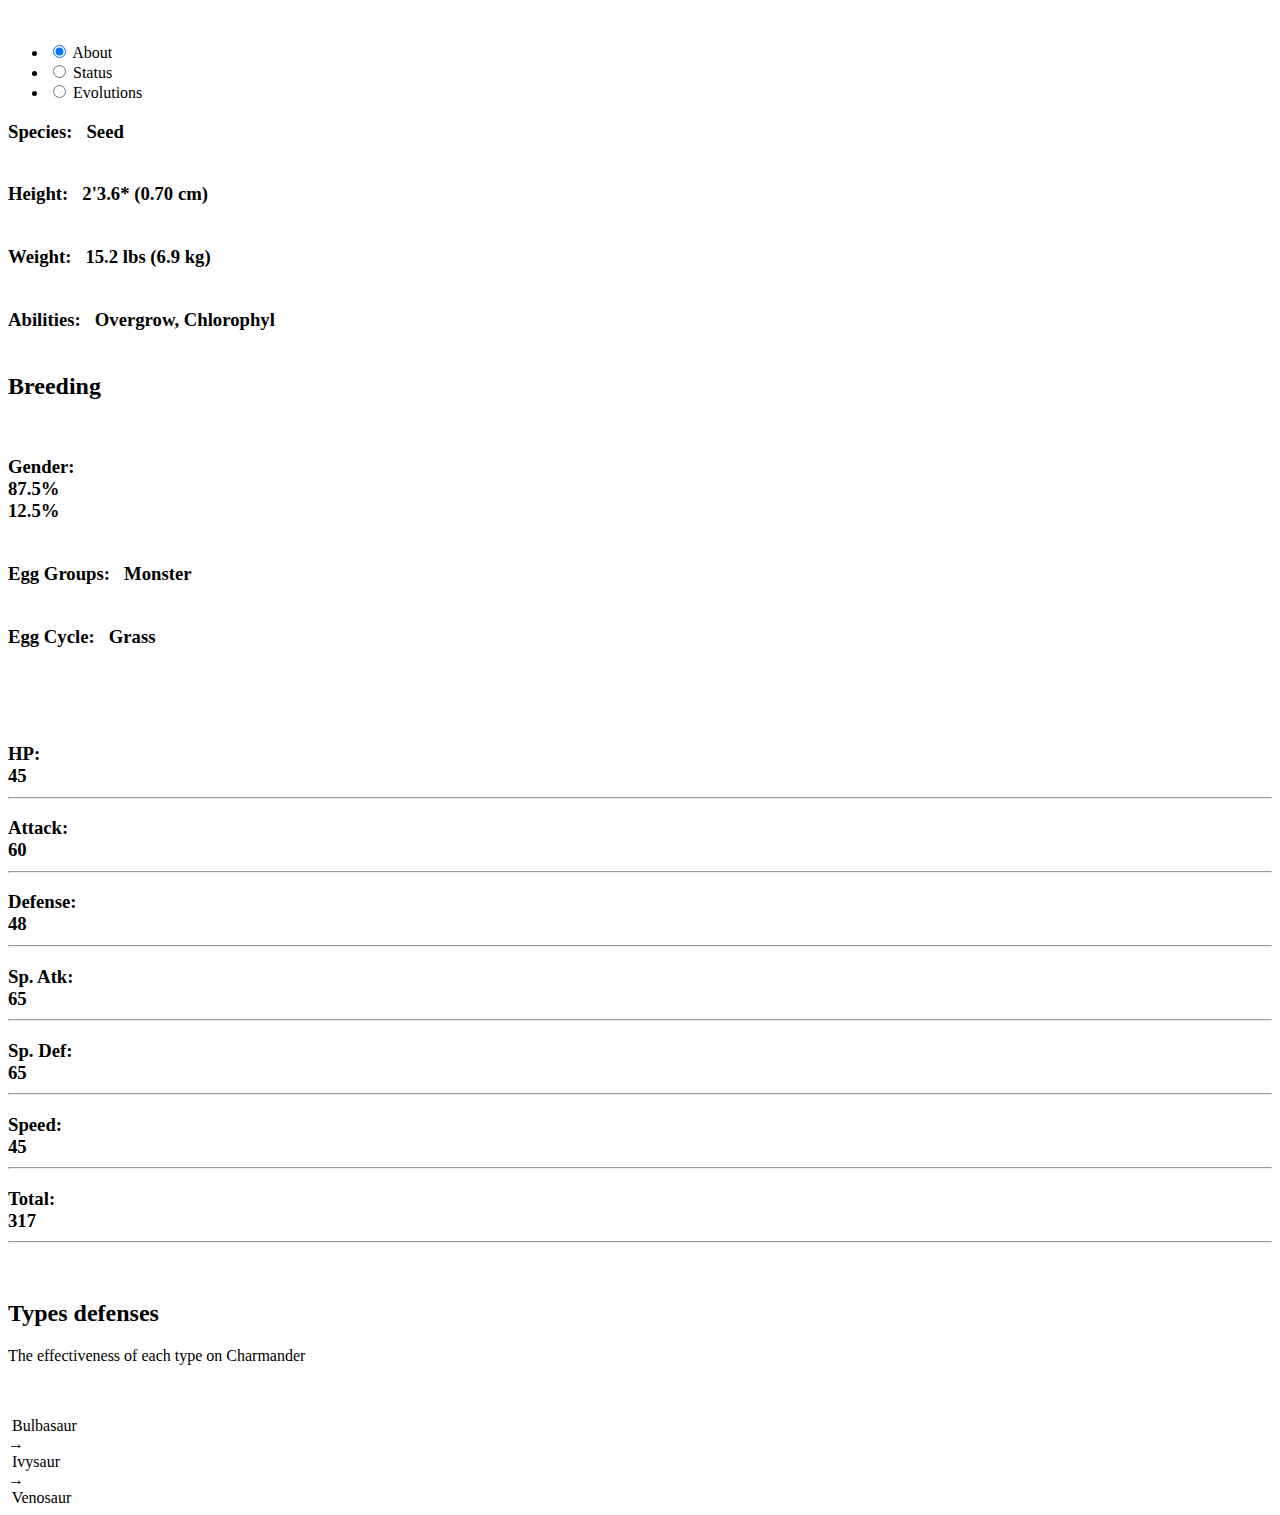
==== pokedex/pokemon/index.html @ d20b304e "criação de modelo de detalhes do pokemon [nova funcionalidade]" ====
<!DOCTYPE html>
<html lang="en">
<head>
    <meta charset="UTF-8">
    <meta name="viewport" content="width=device-width, initial-scale=1.0">
    <title>Bulbasaur</title>
    
    <!-- Normalize CSS init -->
    <link rel="stylesheet" href="https://cdnjs.cloudflare.com/ajax/libs/modern-normalize/2.0.0/modern-normalize.min.css" integrity="sha512-4xo8blKMVCiXpTaLzQSLSw3KFOVPWhm/TRtuPVc4WG6kUgjH6J03IBuG7JZPkcWMxJ5huwaBpOpnwYElP/m6wg==" crossorigin="anonymous" referrerpolicy="no-referrer" />

    <!-- Project fonts -->
    <!-- Font Roboto -->
    <link rel="preconnect" href="https://fonts.googleapis.com">
    <link rel="preconnect" href="https://fonts.gstatic.com" crossorigin>
    <link href="https://fonts.googleapis.com/css2?family=Roboto:wght@100;300;500;700&display=swap" rel="stylesheet">
    
    <!-- My Css and JS -->
    <link rel="stylesheet" src="/exercicios_e_projetos/pokedex/assets/css/style.css">
    <link rel="stylesheet" href="/exercicios_e_projetos/pokedex/pokemon/assets/css/global.css">
    <link rel="stylesheet" href="/exercicios_e_projetos/pokedex/pokemon/assets/css/style.css">
    <script src="/exercicios_e_projetos/pokedex/assets/js/pokemon-model.js" defer></script>
    <script src="/exercicios_e_projetos/pokedex/pokemon/assets/js/menu_config.js" defer></script>
    <script src="/exercicios_e_projetos/pokedex/pokemon/assets/js/main.js" defer></script>

</head>
<body>
    <main>
        <section class="container1">
            <div>
                <img id="img1" src="/exercicios_e_projetos/pokedex/assets/img/Pokeball-PNG-Free-Download.png" alt="">
                <img id="img2" src="https://raw.githubusercontent.com/PokeAPI/sprites/master/sprites/pokemon/3.png" alt="">
            </div>
        </section>
        <section class="container2">
            <div class="header_infos">
                <nav>
                    <ul>
                        <li>
                            <input type="radio" name="menu_options" id="About" value="About" checked>
                            <label for="About" class="onclicked">About</label>
                        </li>
                        <li>
                            <input type="radio" name="menu_options" id="Status" value="Status">
                            <label for="Status">Status</label>
                        </li>
                        <li>
                            <input type="radio" name="menu_options" id="Evolutions" value="Evolutions">
                            <label for="Evolutions">Evolutions</label>
                        </li>
                    </ul>
                </nav>
            </div>
            <div class="body_infos">
                <div id="About-text" class="all actived">
                    <div>
                        <h3>
                            Species:
                            <span id="Species">&nbsp;&nbsp;Seed</span><br><br>
                        </h3>
                        <h3>
                            Height:
                            <span id="Heigth">&nbsp;&nbsp;2'3.6* (0.70 cm)</span><br><br>
                        </h3>
                        <h3>
                            Weight:
                            <span id="Weight">&nbsp;&nbsp;15.2 lbs (6.9 kg)</span><br><br>
                        </h3>
                        <h3>
                            Abilities:
                            <span id="Abilities">&nbsp;&nbsp;Overgrow, Chlorophyl</span><br><br>
                        </h3>
                        <h2>Breeding</h2><br>
                        <h3>
                            <div id="Genders">
                                Gender:&nbsp;&nbsp;
                                <div class="gender">
                                    <span><img src="https://static.thenounproject.com/png/730605-200.png" alt="">87.5%</span>
                                </div>
                                <div class="gender">
                                    <span><img src="https://static.thenounproject.com/png/390695-200.png" alt="">12.5%</span>
                                </div>
                            </div><br>
                        </h3>
                        <h3>
                            Egg Groups:
                            <span id="Egg Groups">&nbsp;&nbsp;Monster</span><br><br>
                        </h3>
                        <h3>
                            Egg Cycle:
                            <span id="Egg Cycle">&nbsp;&nbsp;Grass</span><br><br>
                        </h3>
                    </div><br><br>
                </div>
                <div id="Status-text" class="all deactived">
                    <h3>
                        <span class="attribute_name">HP:&nbsp;&nbsp;</span>
                        <div class="attribute_content">
                            <span class="attribute_value hp">45&nbsp;&nbsp;&nbsp;&nbsp;</span>
                            <span><hr id="hp_bar"></span>
                        </div>
                    </h3>
                    <h3>
                        <span class="attribute_name">Attack:&nbsp;&nbsp;</span>
                        <div class="attribute_content">
                            <span class="attribute_value hp">60&nbsp;&nbsp;&nbsp;&nbsp;</span>
                            <span><hr id="attack_bar"></span>
                        </div>
                    </h3>
                    <h3>
                        <span class="attribute_name">Defense:&nbsp;&nbsp;</span>
                        <div class="attribute_content">
                            <span class="attribute_value hp">48&nbsp;&nbsp;&nbsp;&nbsp;</span>
                            <span><hr id="defense_bar"></span>
                        </div>
                    </h3>
                    <h3>
                        <span class="attribute_name">Sp. Atk:&nbsp;&nbsp;</span>
                        <div class="attribute_content">
                            <span class="attribute_value hp">65&nbsp;&nbsp;&nbsp;&nbsp;</span>
                            <span><hr id="spatk_bar"></span>
                        </div>
                    </h3>
                    <h3>
                        <span class="attribute_name">Sp. Def:&nbsp;&nbsp;</span>
                        <div class="attribute_content">
                            <span class="attribute_value hp">65&nbsp;&nbsp;&nbsp;&nbsp;</span>
                            <span><hr id="spdef_bar"></span>
                        </div>
                    </h3>
                    <h3>
                        <span class="attribute_name">Speed:&nbsp;&nbsp;</span>
                        <div class="attribute_content">
                            <span class="attribute_value hp">45&nbsp;&nbsp;&nbsp;&nbsp;</span>
                            <span><hr id="speed_bar"></span>
                        </div>
                    </h3>
                    <h3>
                        <span class="attribute_name">Total:&nbsp;&nbsp;</span>
                        <div class="attribute_content">
                            <span class="attribute_value hp">317&nbsp;&nbsp;&nbsp;&nbsp;</span>
                            <span><hr id="total_bar"></span>
                        </div>
                    </h3><br>
                    <h2>Types defenses</h2>
                    <p>The effectiveness of each type on Charmander</p><br><br>
                </div>
                <div id="Evolutions-text" class="all deactived">
                    <div>
                        <div>
                            <div>
                                <img src="https://raw.githubusercontent.com/PokeAPI/sprites/master/sprites/pokemon/1.png" alt="">
                                <span>Bulbasaur</span>
                            </div>
                            <span>→</span>
                        </div>
                        <div>
                            <div>
                                <img src="https://raw.githubusercontent.com/PokeAPI/sprites/master/sprites/pokemon/2.png" alt="">
                                <span>Ivysaur</span>
                            </div>
                            <span>→</span>
                        </div>
                        <div>
                            <div>
                                <img src="https://raw.githubusercontent.com/PokeAPI/sprites/master/sprites/pokemon/3.png" alt="">
                                <span>Venosaur</span>
                            </div>
                        </div>
                    </div>
                </div>
            </div>
        </section>
    </main>
    <script>

    </script>
</body>
</html>
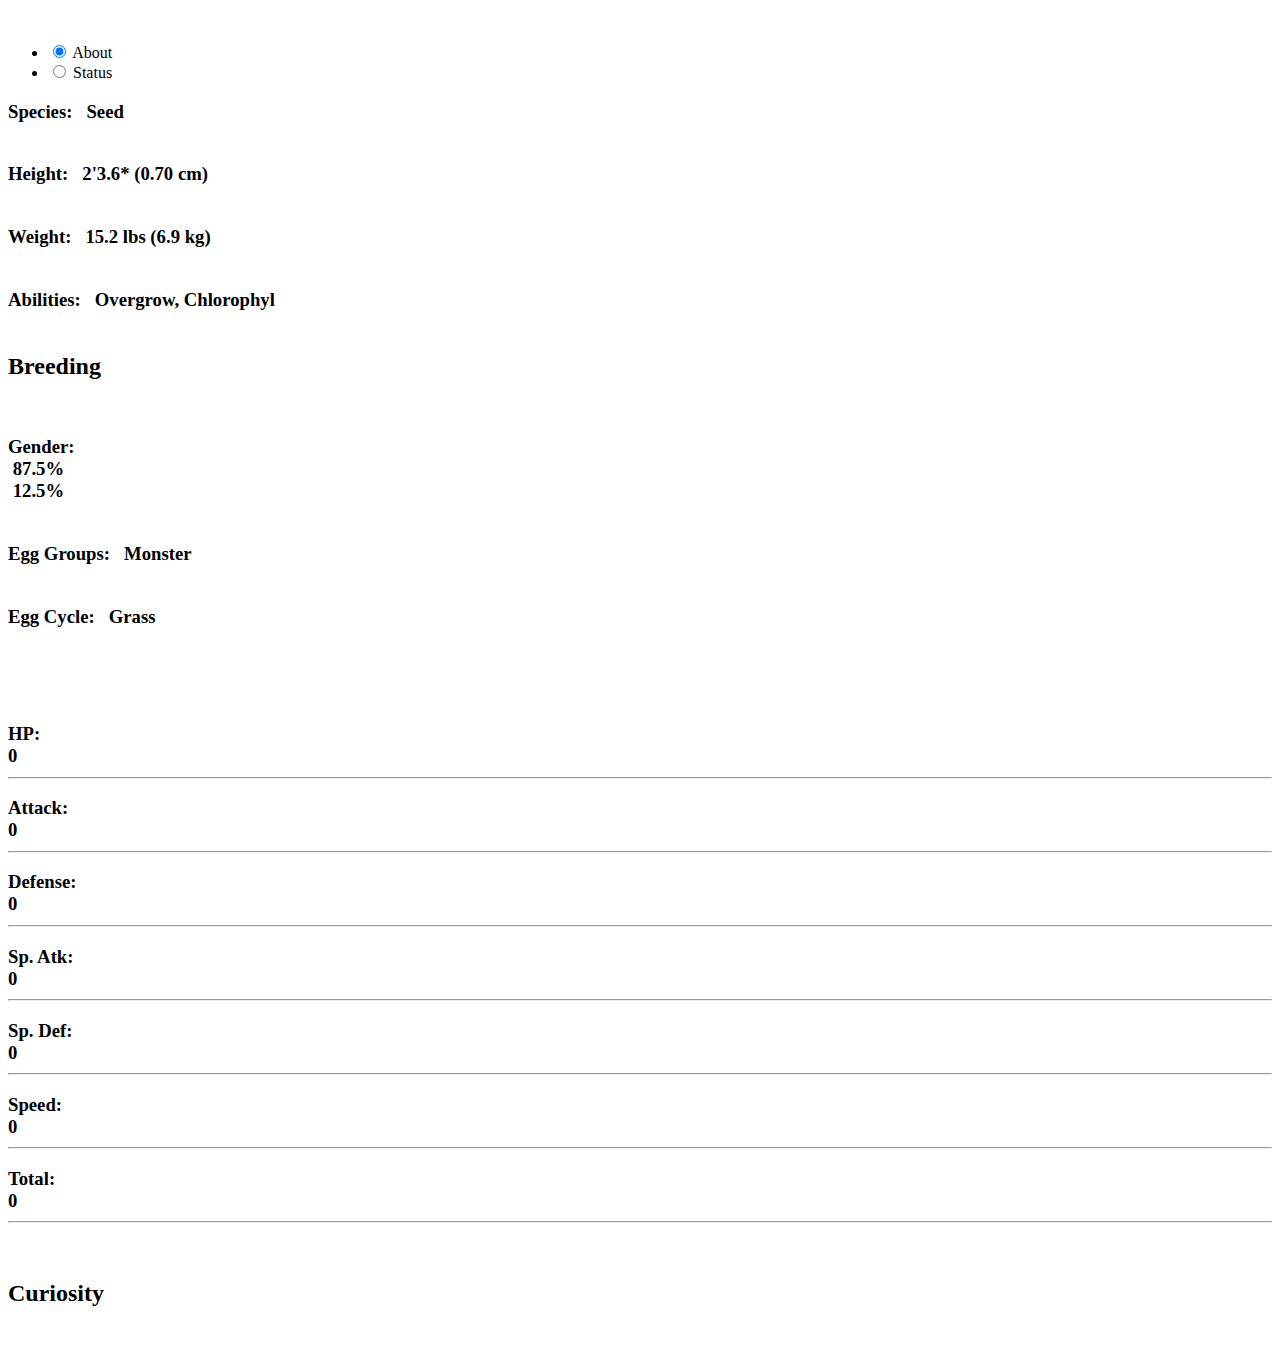
==== commit 3720cd86: "Project Version: Beta 2.0" ====
--- a/pokedex/pokemon/index.html
+++ b/pokedex/pokemon/index.html
@@ -3,7 +3,6 @@
 <head>
     <meta charset="UTF-8">
     <meta name="viewport" content="width=device-width, initial-scale=1.0">
-    <title>Bulbasaur</title>
     
     <!-- Normalize CSS init -->
     <link rel="stylesheet" href="https://cdnjs.cloudflare.com/ajax/libs/modern-normalize/2.0.0/modern-normalize.min.css" integrity="sha512-4xo8blKMVCiXpTaLzQSLSw3KFOVPWhm/TRtuPVc4WG6kUgjH6J03IBuG7JZPkcWMxJ5huwaBpOpnwYElP/m6wg==" crossorigin="anonymous" referrerpolicy="no-referrer" />
@@ -22,6 +21,7 @@
     <script src="/exercicios_e_projetos/pokedex/pokemon/assets/js/menu_config.js" defer></script>
     <script src="/exercicios_e_projetos/pokedex/pokemon/assets/js/main.js" defer></script>
 
+    <title>Bulbasaur</title>
 </head>
 <body>
     <main>
@@ -43,10 +43,10 @@
                             <input type="radio" name="menu_options" id="Status" value="Status">
                             <label for="Status">Status</label>
                         </li>
-                        <li>
+                        <!-- <li>
                             <input type="radio" name="menu_options" id="Evolutions" value="Evolutions">
                             <label for="Evolutions">Evolutions</label>
-                        </li>
+                        </li> -->
                     </ul>
                 </nav>
             </div>
@@ -74,77 +74,83 @@
                             <div id="Genders">
                                 Gender:&nbsp;&nbsp;
                                 <div class="gender">
-                                    <span><img src="https://static.thenounproject.com/png/730605-200.png" alt="">87.5%</span>
+                                    <span>
+                                        <img src="https://static.thenounproject.com/png/730605-200.png" alt="">
+                                        <span id="gender_male">87.5%</span>
+                                    </span>
                                 </div>
                                 <div class="gender">
-                                    <span><img src="https://static.thenounproject.com/png/390695-200.png" alt="">12.5%</span>
+                                    <span>
+                                        <img src="https://static.thenounproject.com/png/390695-200.png" alt="">
+                                        <span id="gender_female">12.5%</span>
+                                    </span>
                                 </div>
                             </div><br>
                         </h3>
                         <h3>
                             Egg Groups:
-                            <span id="Egg Groups">&nbsp;&nbsp;Monster</span><br><br>
+                            <span id="egg_groups">&nbsp;&nbsp;Monster</span><br><br>
                         </h3>
                         <h3>
                             Egg Cycle:
-                            <span id="Egg Cycle">&nbsp;&nbsp;Grass</span><br><br>
+                            <span id="egg_cycle">&nbsp;&nbsp;Grass</span><br><br>
                         </h3>
                     </div><br><br>
                 </div>
                 <div id="Status-text" class="all deactived">
                     <h3>
-                        <span class="attribute_name">HP:&nbsp;&nbsp;</span>
+                        <span class="attribute_name">HP:</span>
                         <div class="attribute_content">
-                            <span class="attribute_value hp">45&nbsp;&nbsp;&nbsp;&nbsp;</span>
+                            <span class="attribute_value hp">0</span>
                             <span><hr id="hp_bar"></span>
                         </div>
                     </h3>
                     <h3>
-                        <span class="attribute_name">Attack:&nbsp;&nbsp;</span>
+                        <span class="attribute_name">Attack:</span>
                         <div class="attribute_content">
-                            <span class="attribute_value hp">60&nbsp;&nbsp;&nbsp;&nbsp;</span>
+                            <span class="attribute_value attack">0</span>
                             <span><hr id="attack_bar"></span>
                         </div>
                     </h3>
                     <h3>
-                        <span class="attribute_name">Defense:&nbsp;&nbsp;</span>
+                        <span class="attribute_name">Defense:</span>
                         <div class="attribute_content">
-                            <span class="attribute_value hp">48&nbsp;&nbsp;&nbsp;&nbsp;</span>
+                            <span class="attribute_value defense">0</span>
                             <span><hr id="defense_bar"></span>
                         </div>
                     </h3>
                     <h3>
-                        <span class="attribute_name">Sp. Atk:&nbsp;&nbsp;</span>
+                        <span class="attribute_name">Sp. Atk:</span>
                         <div class="attribute_content">
-                            <span class="attribute_value hp">65&nbsp;&nbsp;&nbsp;&nbsp;</span>
+                            <span class="attribute_value sp_atk">0</span>
                             <span><hr id="spatk_bar"></span>
                         </div>
                     </h3>
                     <h3>
-                        <span class="attribute_name">Sp. Def:&nbsp;&nbsp;</span>
+                        <span class="attribute_name">Sp. Def:</span>
                         <div class="attribute_content">
-                            <span class="attribute_value hp">65&nbsp;&nbsp;&nbsp;&nbsp;</span>
+                            <span class="attribute_value sp_def">0</span>
                             <span><hr id="spdef_bar"></span>
                         </div>
                     </h3>
                     <h3>
-                        <span class="attribute_name">Speed:&nbsp;&nbsp;</span>
+                        <span class="attribute_name">Speed:</span>
                         <div class="attribute_content">
-                            <span class="attribute_value hp">45&nbsp;&nbsp;&nbsp;&nbsp;</span>
+                            <span class="attribute_value speed">0</span>
                             <span><hr id="speed_bar"></span>
                         </div>
                     </h3>
                     <h3>
-                        <span class="attribute_name">Total:&nbsp;&nbsp;</span>
+                        <span class="attribute_name">Total:</span>
                         <div class="attribute_content">
-                            <span class="attribute_value hp">317&nbsp;&nbsp;&nbsp;&nbsp;</span>
+                            <span class="attribute_value total_status">0</span>
                             <span><hr id="total_bar"></span>
                         </div>
                     </h3><br>
-                    <h2>Types defenses</h2>
-                    <p>The effectiveness of each type on Charmander</p><br><br>
+                    <h2>Curiosity</h2>
+                    <p id="curiosity_text"></p><br><br>
                 </div>
-                <div id="Evolutions-text" class="all deactived">
+                <!-- <div id="Evolutions-text" class="all deactived">
                     <div>
                         <div>
                             <div>
@@ -167,12 +173,9 @@
                             </div>
                         </div>
                     </div>
-                </div>
+                </div> -->
             </div>
         </section>
     </main>
-    <script>
-
-    </script>
 </body>
 </html>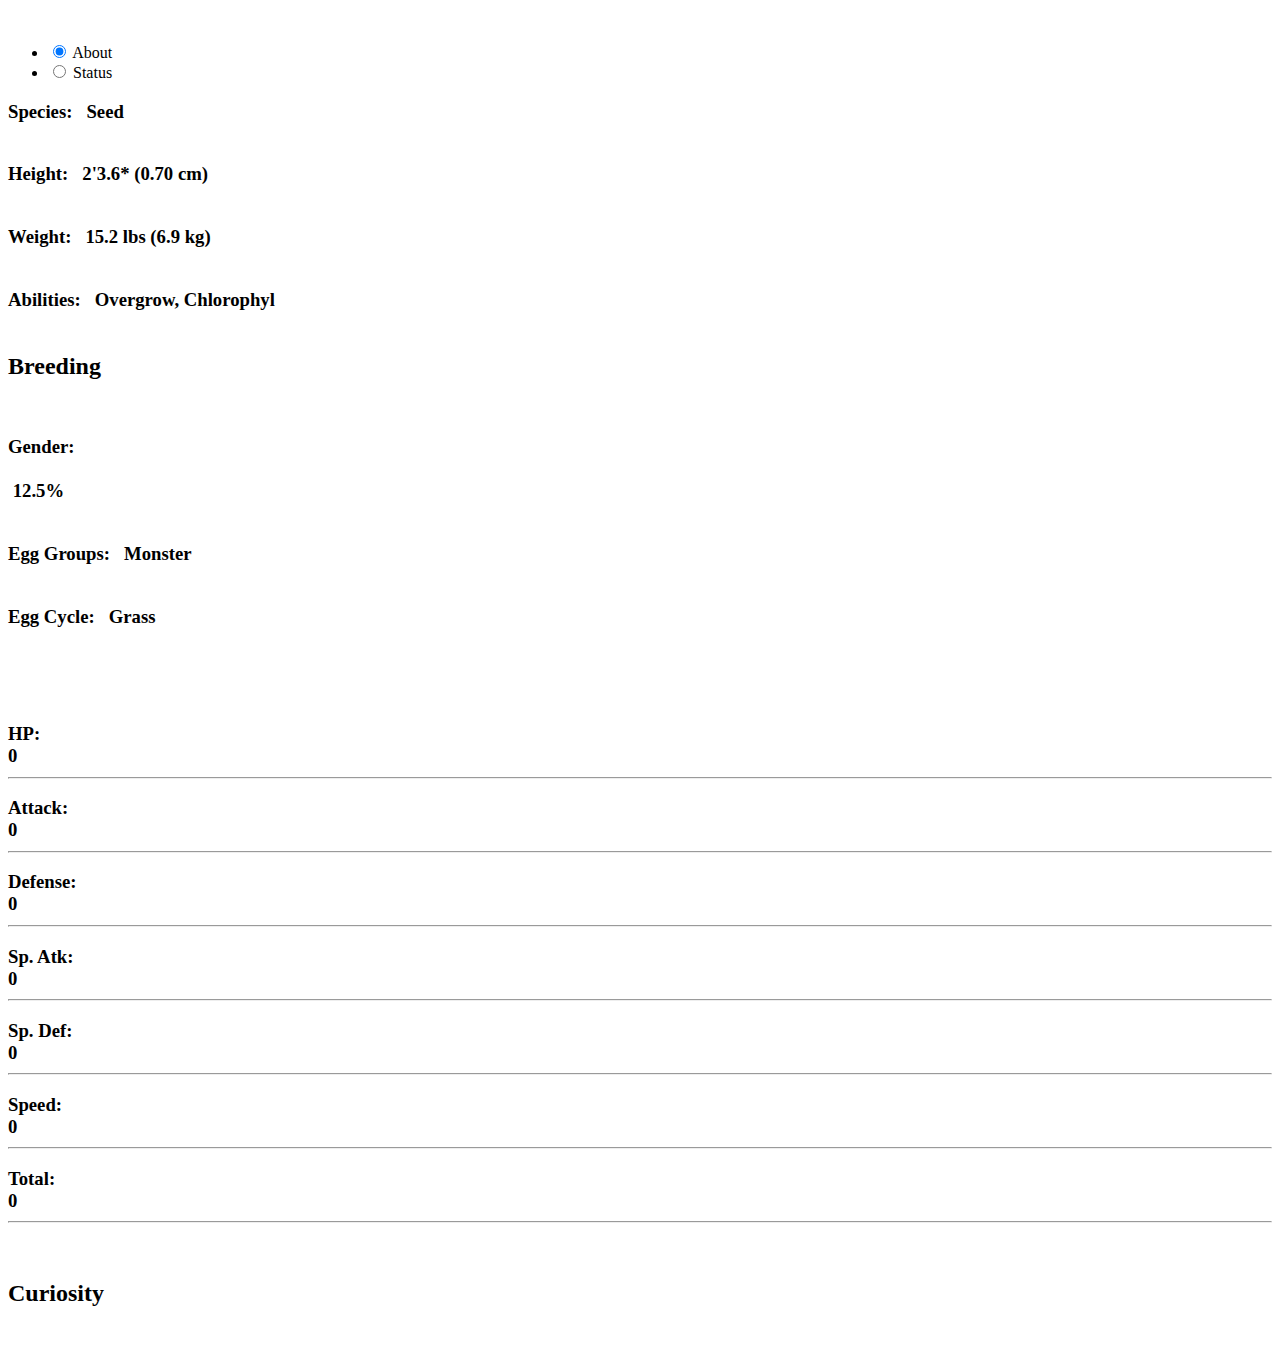
==== commit e72860e2: "Project Version: Beta 2.1" ====
--- a/pokedex/pokemon/index.html
+++ b/pokedex/pokemon/index.html
@@ -76,7 +76,7 @@
                                 <div class="gender">
                                     <span>
                                         <img src="https://static.thenounproject.com/png/730605-200.png" alt="">
-                                        <span id="gender_male">87.5%</span>
+                                        <span id="gender_male"></span>
                                     </span>
                                 </div>
                                 <div class="gender">
